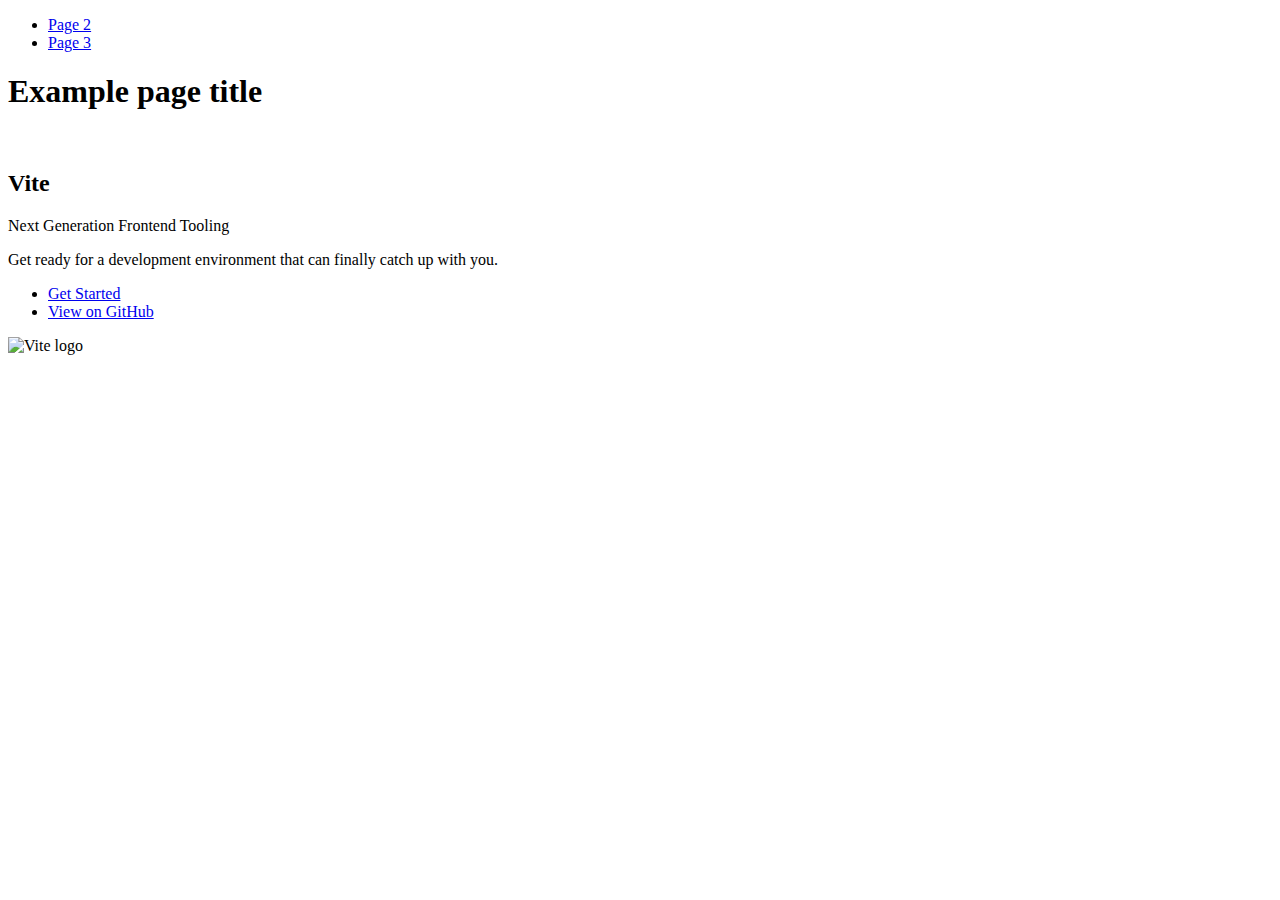
==== index.html @ da2adcf0 "Deploying to gh-pages from @ SilviaZhdanska/goit-js-hw-10@058a9ee16c0d4fb133104f04c98eb3765c54cfce 🚀" ====
<!DOCTYPE html>
<html lang="en">
  <head>
    <meta charset="UTF-8" />
    <link rel="icon" type="image/svg+xml" href="/goit-js-hw-10/favicon.svg" />
    <meta name="viewport" content="width=device-width, initial-scale=1.0" />
    <title>Vanilla App Template</title>
    
    <script type="module" crossorigin src="/goit-js-hw-10/commonHelpers.js"></script>
    <link rel="stylesheet" href="/goit-js-hw-10/assets/index-10c40100.css">
  </head>
  <body>
    <header class="header">
  <nav class="nav">
    <ul class="nav-list">
      <li class="nav-item">
        <a href="./page-2.html" class="nav-link">Page 2</a>
      </li>

      <li class="nav-item">
        <a href="./page-3.html" class="nav-link">Page 3</a>
      </li>
    </ul>
  </nav>
</header>


    <section>
      <h1>Example page title</h1>
      <!-- Path to images as from index.html file -->
      <img src="/goit-js-hw-10/assets/javascript-8dac5379.svg" alt="" />
    </section>

    <!-- Loads the specified .html file -->
    <section class="vite-promo">
  <div class="container">
    <div class="wrapper">
      <h2 class="title">
        <span class="gradient">Vite</span>
      </h2>
      <p class="text">Next Generation Frontend Tooling</p>
      <p class="tagline">
        Get ready for a development environment that can finally catch up with
        you.
      </p>

      <ul class="actions">
        <li class="action">
          <a
            class="link"
            href="https://vitejs.dev/guide/"
            target="_blank"
            rel="noopener noreferrer"
            >Get Started</a
          >
        </li>
        <li class="action">
          <a
            class="link"
            href="https://github.com/vitejs/vite"
            target="_blank"
            rel="noopener noreferrer"
            >View on GitHub</a
          >
        </li>
      </ul>
    </div>

    <div class="thumb">
      <!-- Path to images as from index.html file -->
      <img
        class="pic"
        src="/goit-js-hw-10/assets/vite-logo-51249ca9.png"
        alt="Vite logo"
        width="640"
        height="640"
      />
    </div>
  </div>
</section>


    
  </body>
</html>
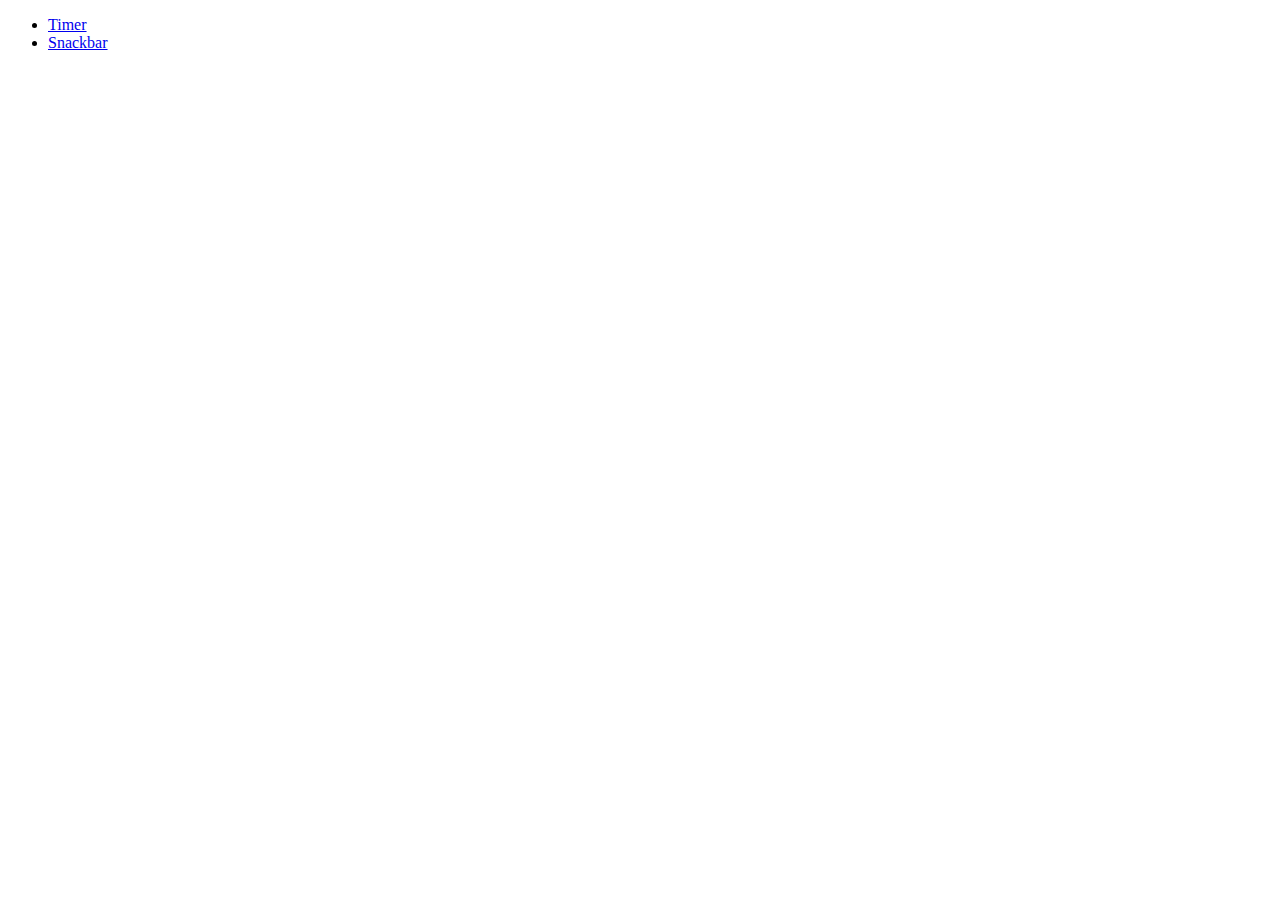
==== commit 720f93be: "Deploying to gh-pages from @ SilviaZhdanska/goit-js-hw-10@4343de8f91d20c67a55124c203f24c16eb534666 🚀" ====
--- a/index.html
+++ b/index.html
@@ -2,84 +2,21 @@
 <html lang="en">
   <head>
     <meta charset="UTF-8" />
-    <link rel="icon" type="image/svg+xml" href="/goit-js-hw-10/favicon.svg" />
+    <link rel="icon" type="image/svg+xml" href="/favicon.svg" />
     <meta name="viewport" content="width=device-width, initial-scale=1.0" />
-    <title>Vanilla App Template</title>
-    
-    <script type="module" crossorigin src="/goit-js-hw-10/commonHelpers.js"></script>
-    <link rel="stylesheet" href="/goit-js-hw-10/assets/index-10c40100.css">
+    <title>Homework 10</title>
   </head>
   <body>
-    <header class="header">
-  <nav class="nav">
-    <ul class="nav-list">
-      <li class="nav-item">
-        <a href="./page-2.html" class="nav-link">Page 2</a>
-      </li>
+    <nav class="nav">
+      <ul class="nav-list">
+        <li class="nav-item">
+          <a href="./1-timer.html" class="nav-link">Timer</a>
+        </li>
 
-      <li class="nav-item">
-        <a href="./page-3.html" class="nav-link">Page 3</a>
-      </li>
-    </ul>
-  </nav>
-</header>
-
-
-    <section>
-      <h1>Example page title</h1>
-      <!-- Path to images as from index.html file -->
-      <img src="/goit-js-hw-10/assets/javascript-8dac5379.svg" alt="" />
-    </section>
-
-    <!-- Loads the specified .html file -->
-    <section class="vite-promo">
-  <div class="container">
-    <div class="wrapper">
-      <h2 class="title">
-        <span class="gradient">Vite</span>
-      </h2>
-      <p class="text">Next Generation Frontend Tooling</p>
-      <p class="tagline">
-        Get ready for a development environment that can finally catch up with
-        you.
-      </p>
-
-      <ul class="actions">
-        <li class="action">
-          <a
-            class="link"
-            href="https://vitejs.dev/guide/"
-            target="_blank"
-            rel="noopener noreferrer"
-            >Get Started</a
-          >
-        </li>
-        <li class="action">
-          <a
-            class="link"
-            href="https://github.com/vitejs/vite"
-            target="_blank"
-            rel="noopener noreferrer"
-            >View on GitHub</a
-          >
+        <li class="nav-item">
+          <a href="./2-snackbar.html" class="nav-link">Snackbar</a>
         </li>
       </ul>
-    </div>
-
-    <div class="thumb">
-      <!-- Path to images as from index.html file -->
-      <img
-        class="pic"
-        src="/goit-js-hw-10/assets/vite-logo-51249ca9.png"
-        alt="Vite logo"
-        width="640"
-        height="640"
-      />
-    </div>
-  </div>
-</section>
-
-
-    
+    </nav>
   </body>
 </html>
